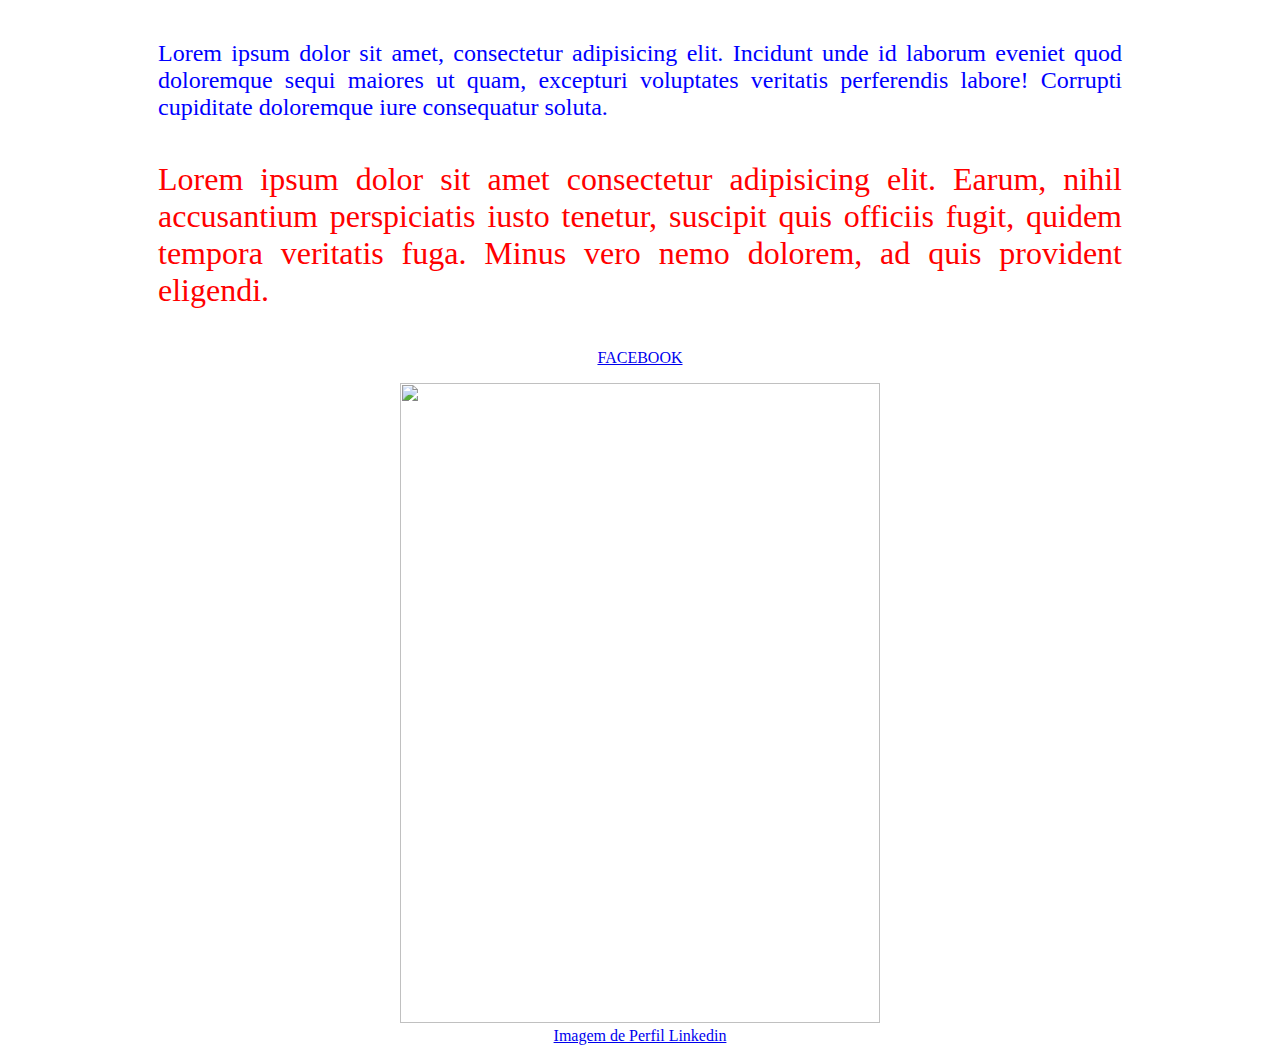
==== Atividade1.html @ 9dfc02a5 "Create Atividade1.html" ====
<!DOCTYPE html>
<html lang="pt-br">

<head>
	<meta charset="UTF-8">
	<meta http-equiv="X-UA-Compatible" content="IE=edge">
	<meta name="viewport" content="width=device-width, initial-scale=1.0">
	<title>Minha Primeira Página</title>
</head>

<body>
	<div>
		<p style="color: blue; text-align: justify; font-size:x-large; margin: 40px 150px;">Lorem ipsum dolor sit amet,
			consectetur adipisicing elit. Incidunt unde id laborum eveniet quod doloremque
			sequi maiores ut quam, excepturi voluptates veritatis perferendis labore! Corrupti cupiditate doloremque
			iure consequatur soluta.</p>

	</div>

	<div>
		<p style="color: red; text-align: justify; font-size:xx-large; margin: 40px 150px;">Lorem ipsum dolor sit amet
			consectetur adipisicing elit. Earum, nihil accusantium perspiciatis iusto tenetur,
			suscipit quis officiis fugit, quidem tempora veritatis fuga. Minus vero nemo dolorem, ad quis provident
			eligendi.</p>
	</div>

	<div style="text-align: center;">
		<a href="http://www.facebook.com/" target="_blanck">FACEBOOK</a>
	</div>

	<figure style="text-align: center;">
		<a href="https://www.linkedin.com/in/vinicius-carvalho-dantas-519527105/" target="_blanck">
			<img src="https://media-exp1.licdn.com/dms/image/C4E03AQFTSzRBfcNyAA/profile-displayphoto-shrink_400_400/0/1599164005780?e=1620864000&v=beta&t=VzzXTWX12yjTozFotbPmLZ5pULu3G4O_3KlOlaNnq-I"
				width="480" height="640">
			<figcaption>Imagem de Perfil Linkedin</figcaption>
		</a>
	</figure>

</body>

</html>
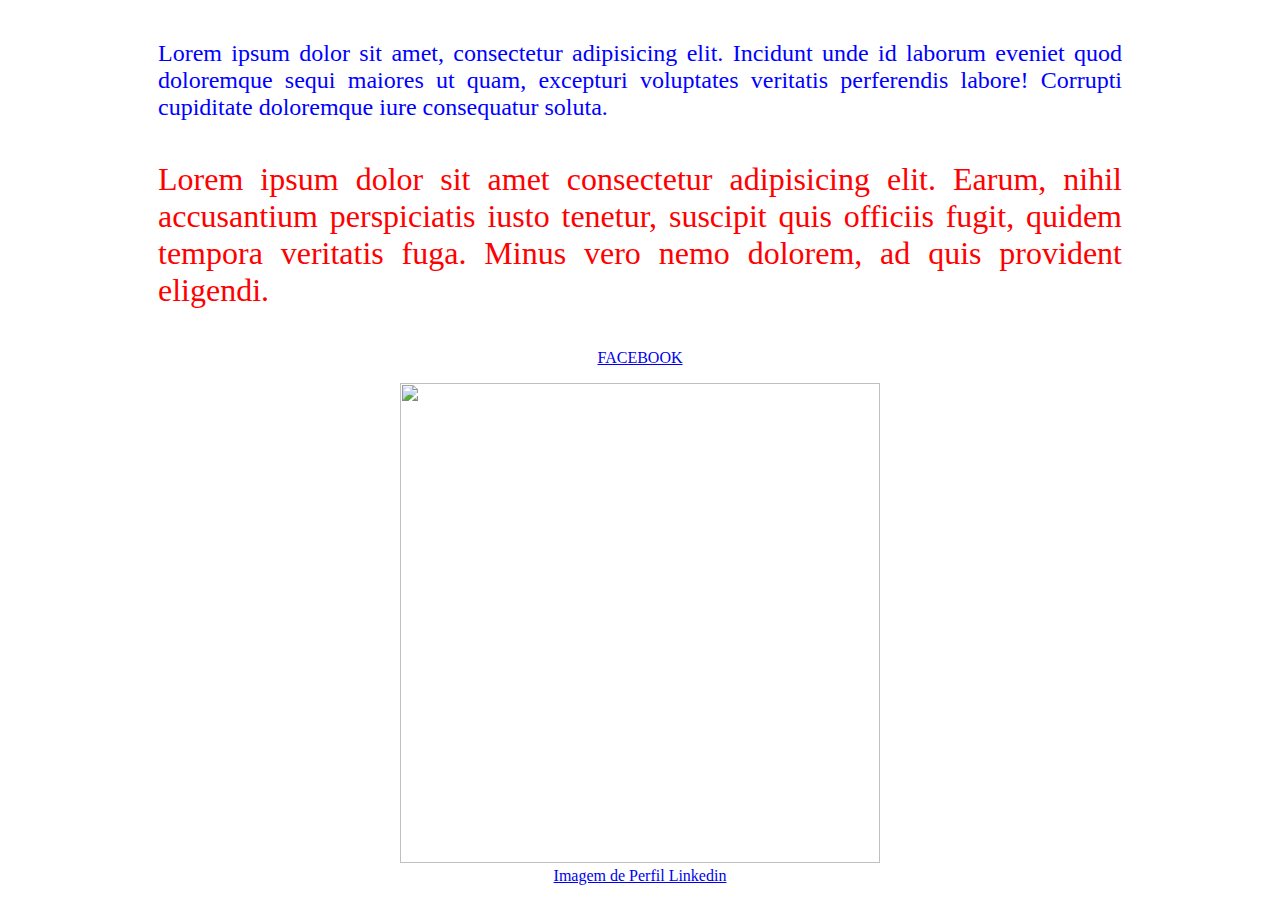
==== commit b5349f1d: "Update Atividade1.html" ====
--- a/Atividade1.html
+++ b/Atividade1.html
@@ -31,7 +31,7 @@
 	<figure style="text-align: center;">
 		<a href="https://www.linkedin.com/in/vinicius-carvalho-dantas-519527105/" target="_blanck">
 			<img src="https://media-exp1.licdn.com/dms/image/C4E03AQFTSzRBfcNyAA/profile-displayphoto-shrink_400_400/0/1599164005780?e=1620864000&v=beta&t=VzzXTWX12yjTozFotbPmLZ5pULu3G4O_3KlOlaNnq-I"
-				width="480" height="640">
+				width="480" height="480">
 			<figcaption>Imagem de Perfil Linkedin</figcaption>
 		</a>
 	</figure>
